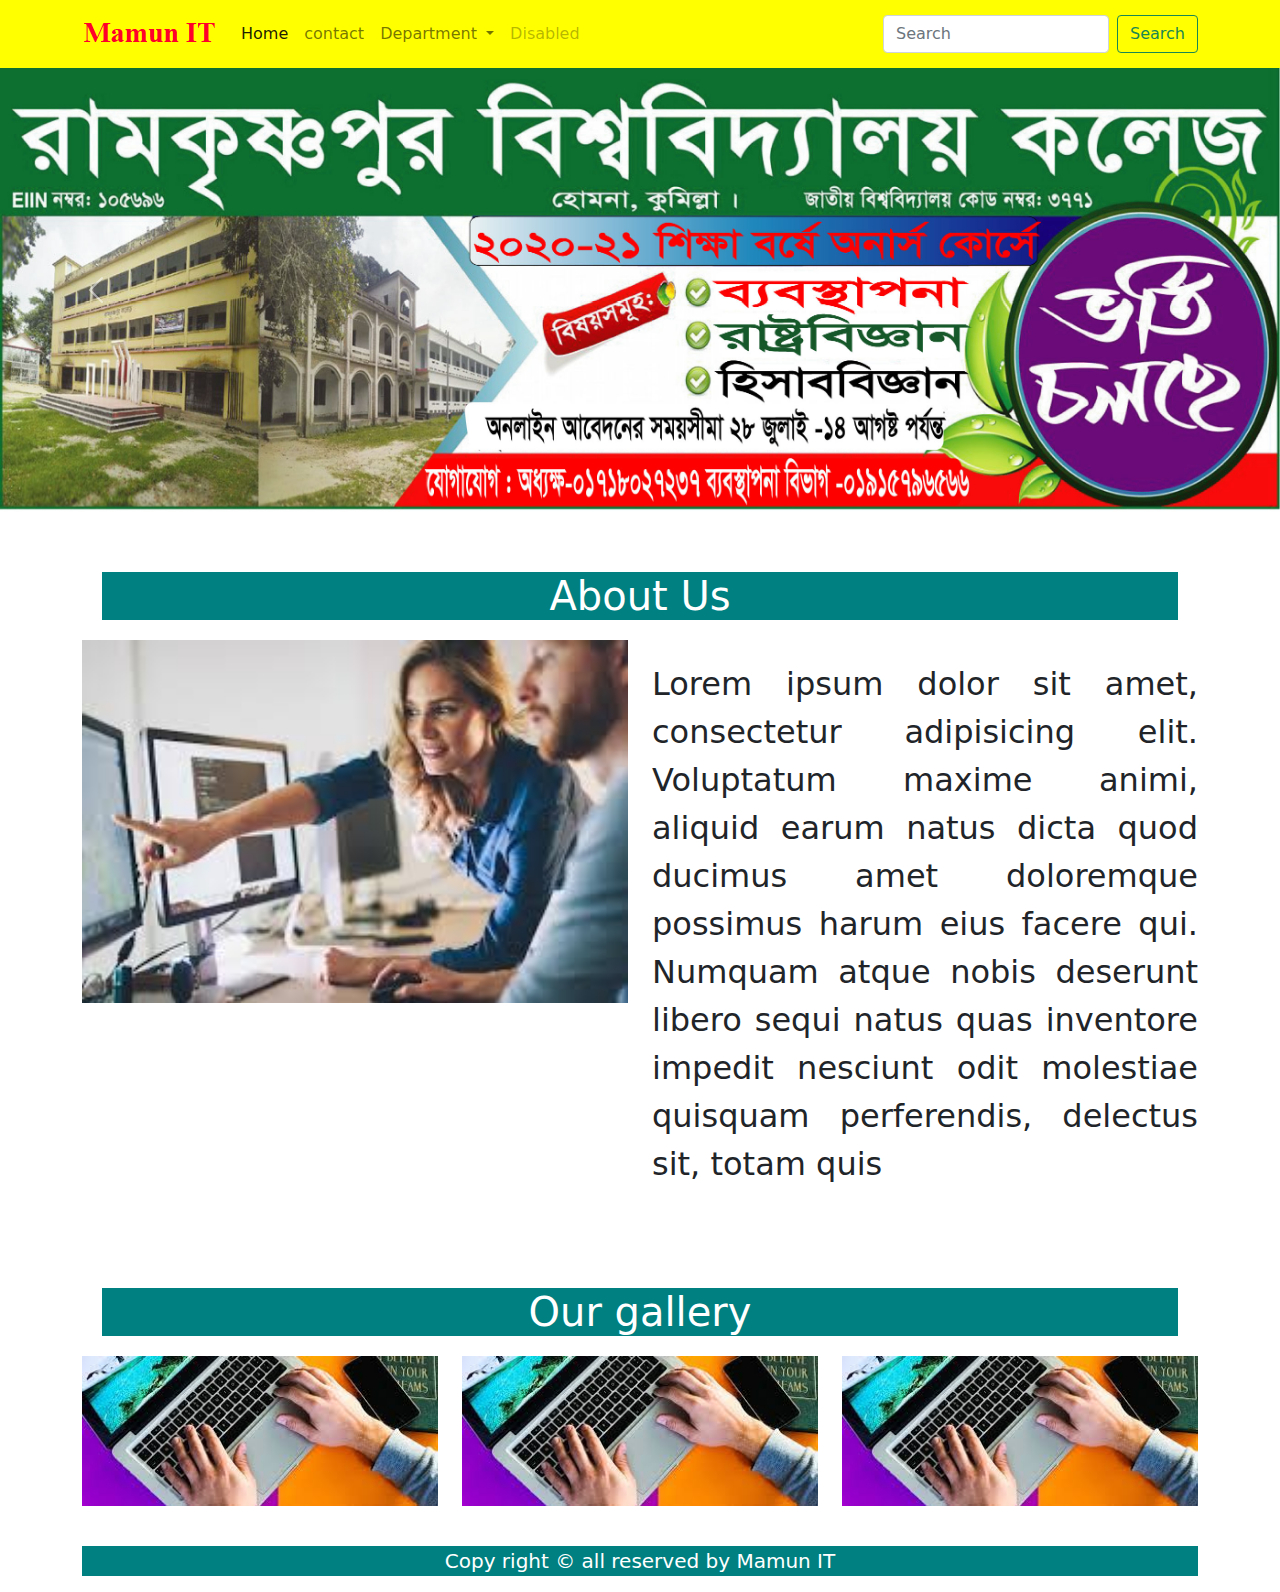
==== index.html @ f0b42ac9 "first commit" ====
<!DOCTYPE html>
<html lang="en">
<head>
    <meta charset="UTF-8">
    <title>practice class11 | wd-2107</title>
    <link rel="stylesheet" href="css/bootstrap.min.css">
    <link rel="stylesheet" href="css/style.css">
</head>
<body>
<!--Navbar html start-->
 <nav class="navbar navbar-expand-lg navbar-light menu">
 <div class="container">
        <a class="navbar-brand" href="#">
            <img src="images/logo.png">
        </a>
    <button class="navbar-toggler" type="button" data-bs-toggle="collapse" data-bs-target="#navbarSupportedContent" aria-controls="navbarSupportedContent" aria-expanded="false" aria-label="Toggle navigation">
      <span class="navbar-toggler-icon"></span>
    </button>
    <div class="collapse navbar-collapse" id="navbarSupportedContent">
      <ul class="navbar-nav me-auto mb-2 mb-lg-0">
        <li class="nav-item">
          <a class="nav-link active" aria-current="page" href="#">Home</a>
        </li>
        <li class="nav-item">
          <a class="nav-link" href="depatement.html">contact</a>
        </li>
        <li class="nav-item dropdown">
          <a class="nav-link dropdown-toggle" href="#" id="navbarDropdown" role="button" data-bs-toggle="dropdown" aria-expanded="false">
            Department
          </a>
          <ul class="dropdown-menu" aria-labelledby="navbarDropdown">
            <li><a class="dropdown-item" href="dept1.html">Web design</a></li>
            <li><a class="dropdown-item" href="dept2.html">Graphic design</a></li>
            <li><hr class="dropdown-divider"></li>
            <li><a class="dropdown-item" href="dept3.html">prigramming c++</a></li>
          </ul>
        </li>
        <li class="nav-item">
          <a class="nav-link disabled" href="#" tabindex="-1" aria-disabled="true">Disabled</a>
        </li>
      </ul>
      <form class="d-flex">
        <input class="form-control me-2" type="search" placeholder="Search" aria-label="Search">
        <button class="btn btn-outline-success" type="submit">Search</button>
      </form>
    </div>
 </div>
</nav>
<!--navbar html end-->
<!--carosol part html start-->
<div id="carouselExampleControls" class="carousel slide" data-bs-ride="carousel">
  <div class="carousel-inner">
    <div class="carousel-item active">
      <img src="images/banner.jpg" class="d-block w-100" alt="...">
    </div>
   
    <div class="carousel-item">
      <img src="images/college.jpg" class="d-block w-100" alt="...">
    </div>

  <div class="carousel-item">
      <img src="images/banner.jpg" class="d-block w-100" alt="...">
    </div>
  </div>
  <button class="carousel-control-prev" type="button" data-bs-target="#carouselExampleControls" data-bs-slide="prev">
    <span class="carousel-control-prev-icon" aria-hidden="true"></span>
    <span class="visually-hidden">Previous</span>
  </button>
  <button class="carousel-control-next" type="button" data-bs-target="#carouselExampleControls" data-bs-slide="next">
    <span class="carousel-control-next-icon" aria-hidden="true"></span>
    <span class="visually-hidden">Next</span>
  </button>
</div>
<!--carosol part html end-->
<!-- about pert html start-->
<section class="about">
    <div class="container">
        <div class="row">
            <div class="col-md-12 text-center">
               <div class="about_head">
                   <h1> About Us</h1>
               </div> 
            </div>
            <div class="col-md-6">
                <img src="images/g1.jpg" class="img-fluid w-100" alt="">
            </div>
            <div class="col-md-6">
               <div class="contain">
                    Lorem ipsum dolor sit amet, consectetur adipisicing elit. Voluptatum maxime animi, aliquid earum natus dicta quod ducimus amet doloremque possimus harum eius facere qui. Numquam atque nobis deserunt libero sequi natus quas inventore impedit nesciunt odit molestiae quisquam perferendis, delectus sit, totam quis 
               </div>
            </div>
        </div>
    </div>
</section>
<!-- about pert html end-->

<!--Gallery part html start-->
<section class="gallery">
    <div class="container">
        <div class="row">
           <div class="col-md-12 text-center">
               <div class="about_head">
                   <h1> Our gallery</h1>
               </div> 
           </div>
           <div class="col-md-4 " >
               <img src="images/g.jpg" class="img-fluid w-100" alt="">
           </div>
           <div class="col-md-4 " >
               <img src="images/g.jpg" class="img-fluid w-100" alt="">
           </div>
           <div class="col-md-4 " >
               <img src="images/g.jpg" class="img-fluid w-100" alt="">
           </div>
           
        </div>
    </div>
</section>
<!--Gallery part html end-->
<!--footer part html start-->
<footer class="text-center">
    <div class="container">
        <div class="row">
            <div class="col-md-12">
                <p> Copy right &copy; all reserved by Mamun IT</p>
            </div>
        </div>
    </div>
</footer>

<!--footer part html end-->

<!--    js code html start-->
      <script src="js/bootstrap.bundle.min.js"></script>  
      <script src="js/custom.js"></script>  
      <!--    js code html end-->
</body>
</html>
---- css/style.css ----
.menu{
    background-color: yellow;
}
.about{
    padding: 40px 0px;
}
.about h1{
    margin: 20px;
    background-color: teal;
    color:white;
}
.contain{
    padding-top: 20px;
    font-size: 32px;
    text-align: justify;
}
.gallery{
    padding: 40px 0;
}
.gallery h1{
    margin: 20px;
    background-color: teal;
    color: white
}
.container p{
    font-size: 20px;
    background-color: teal;
    color: white;
}
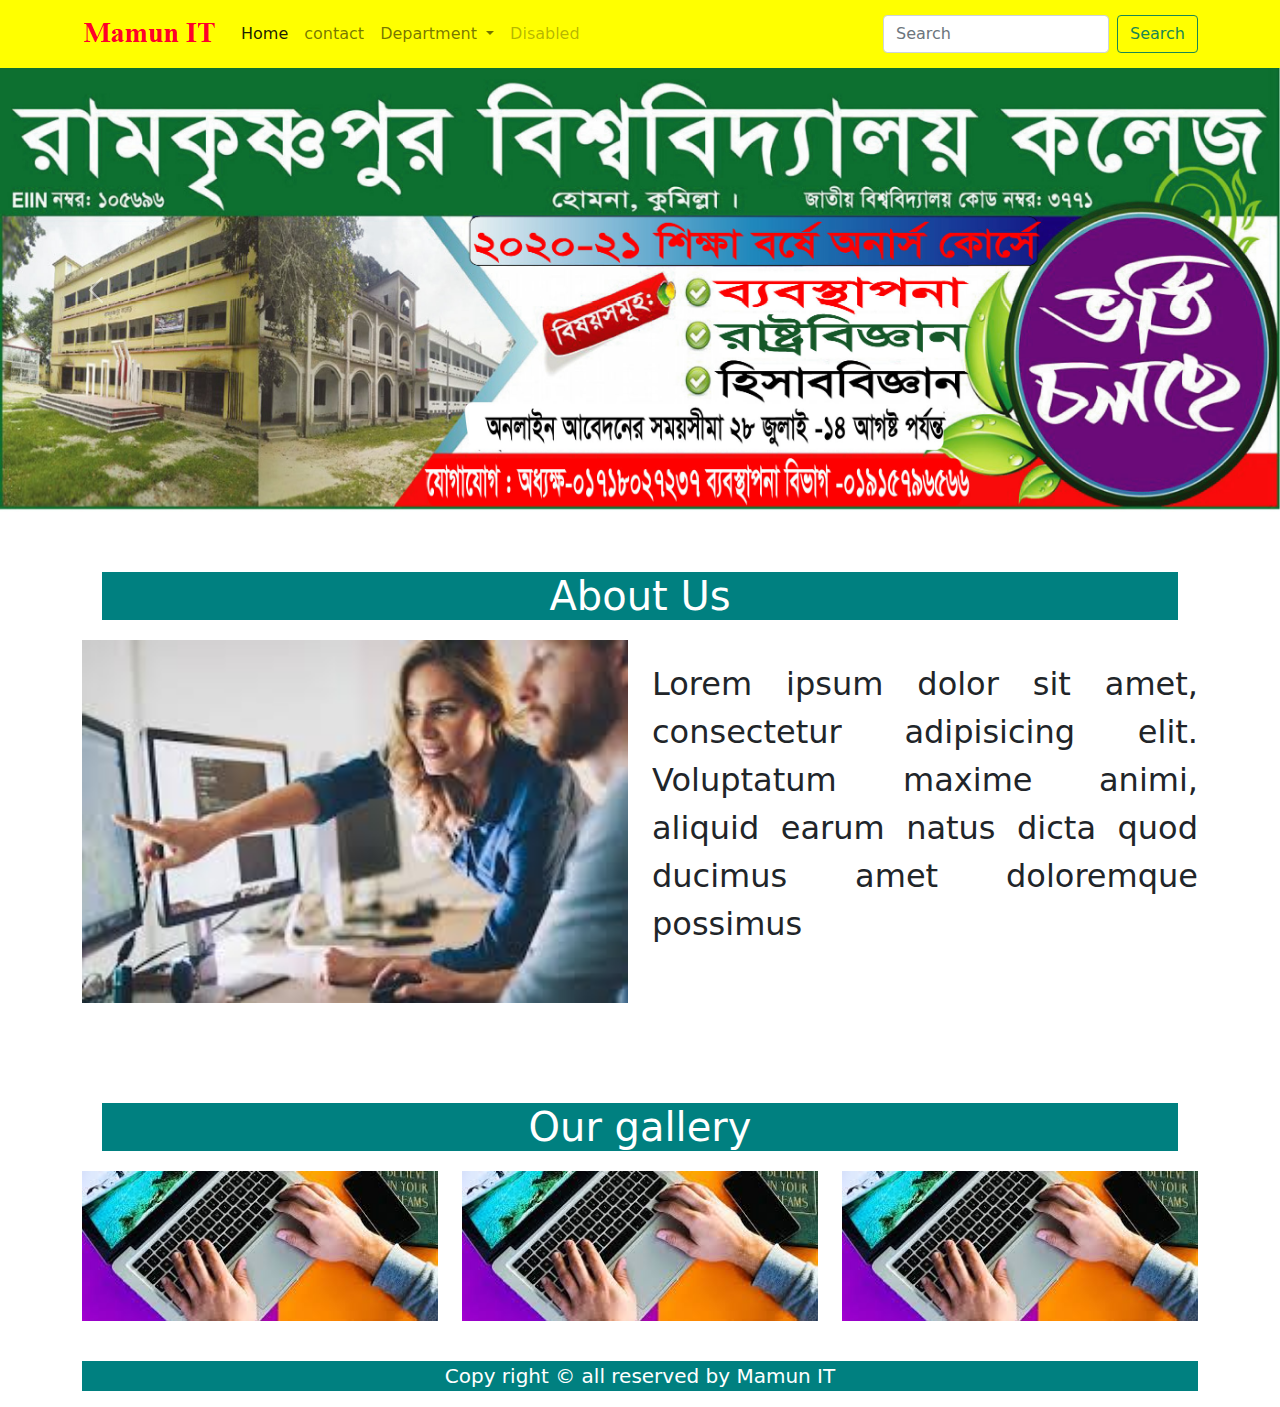
==== commit 42845972: "Update index.html" ====
--- a/index.html
+++ b/index.html
@@ -86,7 +86,7 @@
             </div>
             <div class="col-md-6">
                <div class="contain">
-                    Lorem ipsum dolor sit amet, consectetur adipisicing elit. Voluptatum maxime animi, aliquid earum natus dicta quod ducimus amet doloremque possimus harum eius facere qui. Numquam atque nobis deserunt libero sequi natus quas inventore impedit nesciunt odit molestiae quisquam perferendis, delectus sit, totam quis 
+                    Lorem ipsum dolor sit amet, consectetur adipisicing elit. Voluptatum maxime animi, aliquid earum natus dicta quod ducimus amet doloremque possimus 
                </div>
             </div>
         </div>
@@ -135,4 +135,4 @@
       <script src="js/custom.js"></script>  
       <!--    js code html end-->
 </body>
-</html>+</html>
